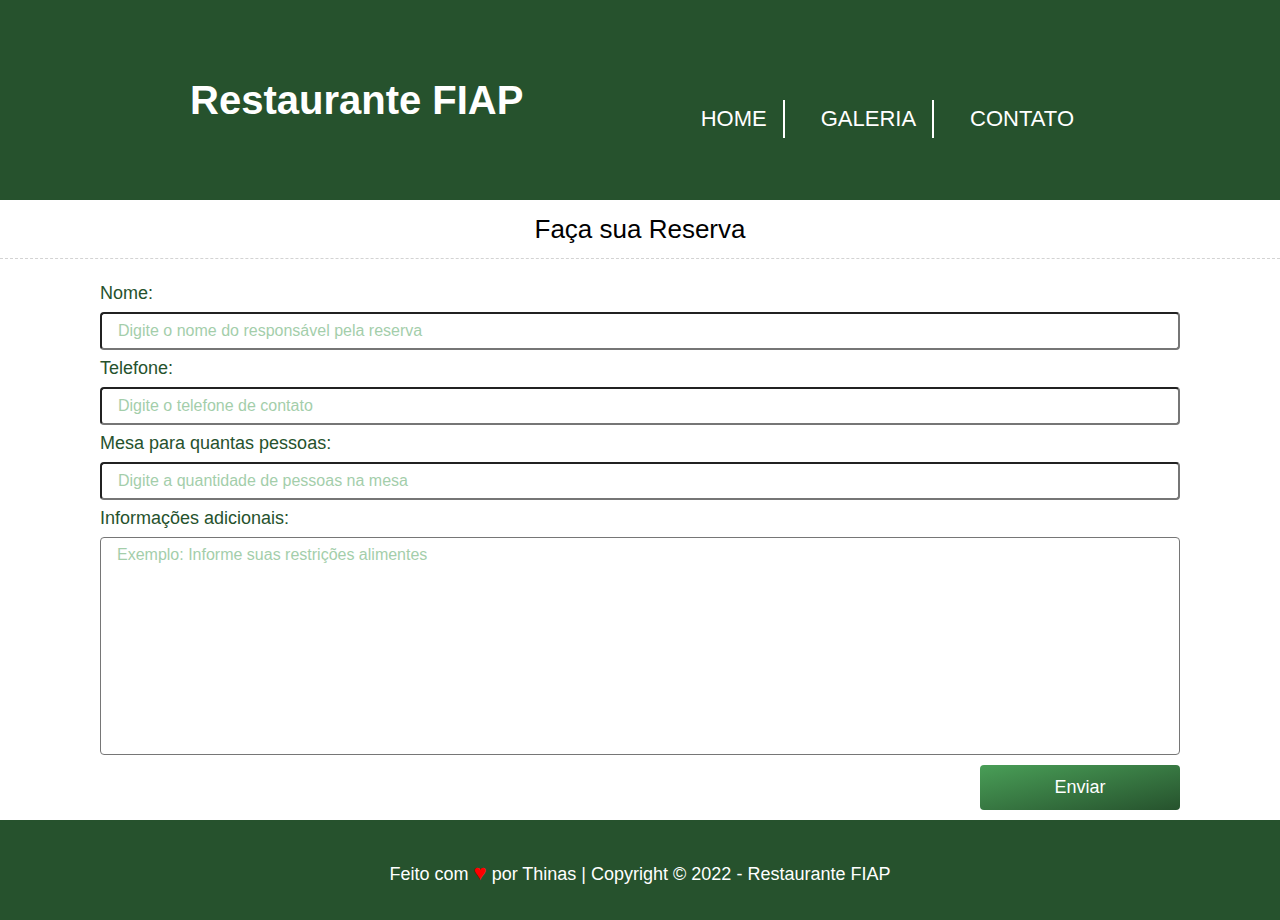
==== contato.html @ 8d9ea597 "Publicação da primeira versão do site" ====
<!DOCTYPE html>
<html lang="pt-br">
<head>
    <meta charset="UTF-8" dir="ltr">
    <meta http-equiv="X-UA-Compatible" content="IE=edge">
    <meta name="viewport" content="width=device-width, initial-scale=1.0">
    <link rel="stylesheet" href="css/reset.css" type="text/css">
    <link rel="stylesheet" href="css/style.css" type="text/css">
    <link rel="stylesheet" href="https://pro.fontawesome.com/releases/v5.10.0/css/all.css" integrity="sha384-AYmEC3Yw5cVb3ZcuHtOA93w35dYTsvhLPVnYs9eStHfGJvOvKxVfELGroGkvsg+p" crossorigin="anonymous">
    <title>Restaurante FIAP</title>
</head>
<body>
    <header class="cabecalho">
        <div class="container">
            <h1 class="titulo-principal">
                <i class="fas fa-hamburger"></i>
                Restaurante FIAP
            </h1>
            <nav>
                <ul>
                    <li><a href="index.html">Home</a></li>
                    <li><a href="galeria.html">Galeria</a></li>
                    <li><a href="contato.html">Contato</a></li>
                </ul>
            </nav>
        </div>
    </header>
    <h3 class="titulo-centralizado titulo-secao">Faça sua Reserva</h3>
    <form>
        <label for="nome">Nome: </label>
        <input type="text" id="nome" name="nome" placeholder="Digite o nome do responsável pela reserva">
        <label for="telefone">Telefone: </label>
        <input type="tel" id="telefone" name="telefone" placeholder="Digite o telefone de contato">
        <label for="qtdPessoas">Mesa para quantas pessoas: </label>
        <input type="number" id="qtdPessoas" name="qtdPessoas" placeholder="Digite a quantidade de pessoas na mesa" step="1">
        <label for="observacoes">Informações adicionais: </label>
        <textarea name="observacoes" id="observacoes" placeholder="Exemplo: Informe suas restrições alimentes"></textarea>
        <button type="submit"><i class="far fa-paper-plane"></i> Enviar</button>
    </form>
    <footer>
        <div class="container">
            <p class="copyright">Feito com <span>&hearts;</span> por Thinas | Copyright &copy; 2022 - Restaurante FIAP</p>
        </div>
    </footer>
</body>
</html>
---- css/style.css ----
p {
    text-align: justify;
    font-size: 20px;
}

em strong {
    color: #26522d;
    font-style: italic;
}

ul {
    display: inline-block;
    vertical-align: top;
    width: 30%;
    margin-right: 19.5%;
}

li {
    list-style: square;
    margin-left: 20px;
}

nav {
    position: absolute;
    top: 20px;
    right: 0;
    width: 50%;
}

nav ul {
    /*Remove alguns espaços em brancos entre os li*/
    font-size: 0;
    width: 100%;
    text-align: right;
}

nav li {
    display: inline-block;
    border-right: 2px #fff solid;
    padding: 8px 0;
}

nav li:last-child {
    border-right: 0;
}

nav a {
    font-family: Arial, Helvetica, sans-serif;
    color: #fff;
    font-size: 22px;
    text-decoration: none;
    text-transform: uppercase;
    padding: 8px 16px;
}

nav a:hover {
    text-decoration: underline;
    background-color: #3e5241;
}

footer {
    background-color: #26522d;
    padding: 30px;
    height: 40px;
}

form {
    display: flex;
    flex-direction: column;
    margin: 0 100px;
}

label {
    color: #26522d;
    font: 18px Arial, Helvetica, sans-serif;
    padding: 8px 0;
}

input, textarea {
    border-radius: 4px;
    font: 16px Arial, Helvetica, sans-serif;
    padding: 8px 16px;
}

textarea {
    height: 200px;
    resize: none;
}

::placeholder {
    color: #499e57;
    opacity: 0.5;
}

button {
    align-self: flex-end;
    background: linear-gradient(to right bottom, #499e57, #26522d);
    border: 0;
    border-radius: 4px;
    color: #fff;
    cursor: pointer;
    display: block;
    font: 18px Arial, Helvetica, sans-serif;
    margin: 10px 0;
    padding: 12px 16px;
    width: 200px;
}

button:hover {
    background: rgba(38, 82, 45, 0.8);
}

button i {
    margin: 0 5px 0 -5px;
}

.cabecalho {
    background-color: #26522d;
    padding: 30px;
    height: 140px;
}

.container {
    margin: 0 auto;
    width: 900px;
    position: relative; /*Faz a camada do container ser referencia para o position absolute de nav. Auxiliando o posicionamento dentro da div*/
}

.titulo-principal {
    color: #fff;
    font-family: Arial, Helvetica, sans-serif;
    font-size: 40px;
    font-weight: 700; /*bold*/
    margin-top: 50px;
    transition: all .5s ease-in-out;
}

.titulo-principal:hover {
    transform: translateX(50px) scale(1.2);
}

.titulo-centralizado {
    text-align: center;
}

.titulo-secao {
    border-bottom: 1px #d3d3d3 dashed;
    font-family: Arial, Helvetica, sans-serif;
    font-size: 26px;
    margin-bottom: 16px;
    padding: 16px;
}

.conteudo-principal {
    background-color: #499e57;
    color: #fff;
    padding: 30px;
    margin-top: 0;
}

.servicos {
    background-color: #fff;
    padding: 30px;
}

.item {
    font-size: 20px;
    font-style: italic;
}

.imagem-servico {
    width: 50%;
    height: 500px;
    object-fit: cover;
    object-position: 0% 10%;
}

.copyright {
    color: #fff;
    font: 18px Arial, Helvetica, sans-serif;
    text-align: center;
    margin-top: 10px;
}

.copyright span {
    color: #ff0000;
    font-size: 22px;
}

.linha-foto {
    display: flex;
    flex-direction: row;
    justify-content: space-between;
    margin: 20px 40px;
    padding-bottom: 20px;
    border-bottom: 1px rgba(0, 0, 0, 0.1) solid;
}

.foto {
    border: 2px #d3d3d3 solid;
    padding: 8px;
}

.foto img {
    width: 280px;
    height: 180px;
    object-fit: cover;
    transition: all 1s ease-in-out;
}

.foto img:hover {
    transform: scale(1.5) rotate(10deg);
}


#banner {
    height: 500px;
    width: 100%;
    object-fit: cover;
    object-position: 0% 65%;
}

#missao {
    background-color: #a5d9ad;
    border-radius: 5px;
    box-shadow: 1px 1px 15px #3e5241;
    color: #000;
    font-size: 20px;
    margin: 20px auto;
    padding: 15px;
    text-align: center;
    width: 70%;
}

.seletor {
    /*
        Do mais externo para o mais interno:
        - margin;
        - border;
        - padding.
    */
    margin-top: 10px;
    margin-right: 15px;
    margin-bottom: 20px;
    margin-left: 25px;
}
.seletorUnico {
    padding: 10px;
}
.seletorDuplo {
    /*verical | horizontal*/
    padding: 20px 10px;
}
.seletorQuadruplo {
    padding: 5px 10px 15px 20px;
}
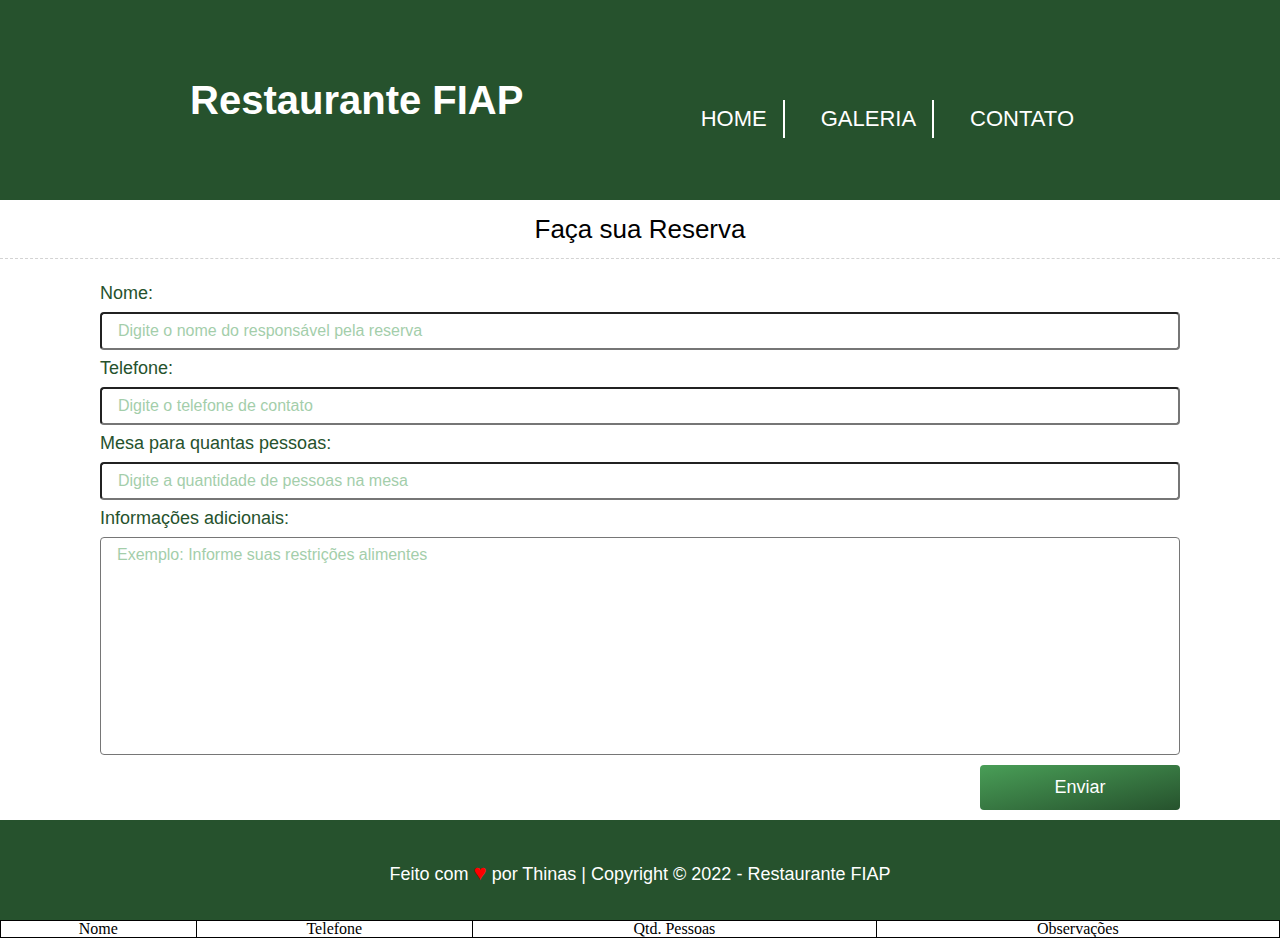
==== commit 7347e189: "Adicionado a funcionalidade de reserva" ====
--- a/contato.html
+++ b/contato.html
@@ -13,7 +13,7 @@
     <header class="cabecalho">
         <div class="container">
             <h1 class="titulo-principal">
-                <i class="fas fa-hamburger"></i>
+                <i class="fas fa-seedling"></i>
                 Restaurante FIAP
             </h1>
             <nav>
@@ -26,7 +26,7 @@
         </div>
     </header>
     <h3 class="titulo-centralizado titulo-secao">Faça sua Reserva</h3>
-    <form>
+    <form method="post">
         <label for="nome">Nome: </label>
         <input type="text" id="nome" name="nome" placeholder="Digite o nome do responsável pela reserva">
         <label for="telefone">Telefone: </label>
@@ -42,5 +42,16 @@
             <p class="copyright">Feito com <span>&hearts;</span> por Thinas | Copyright &copy; 2022 - Restaurante FIAP</p>
         </div>
     </footer>
+    <table class="table">
+        <thead class="thead-dark">
+            <tr>
+                <th scope="col">Nome</th>
+                <th scope="col">Telefone</th>
+                <th scope="col">Qtd. Pessoas</th>
+                <th scope="col">Observações</th>
+            </tr>
+        </thead>
+    </table>
+    <script src="js/app.js" type="text/javascript"></script>
 </body>
 </html>--- a/css/style.css
+++ b/css/style.css
@@ -112,6 +112,14 @@
 
 button i {
     margin: 0 5px 0 -5px;
+}
+
+table, thead, tr, th, td {
+    border: 1px solid;
+}
+
+table {
+    width: 100%;
 }
 
 .cabecalho {
